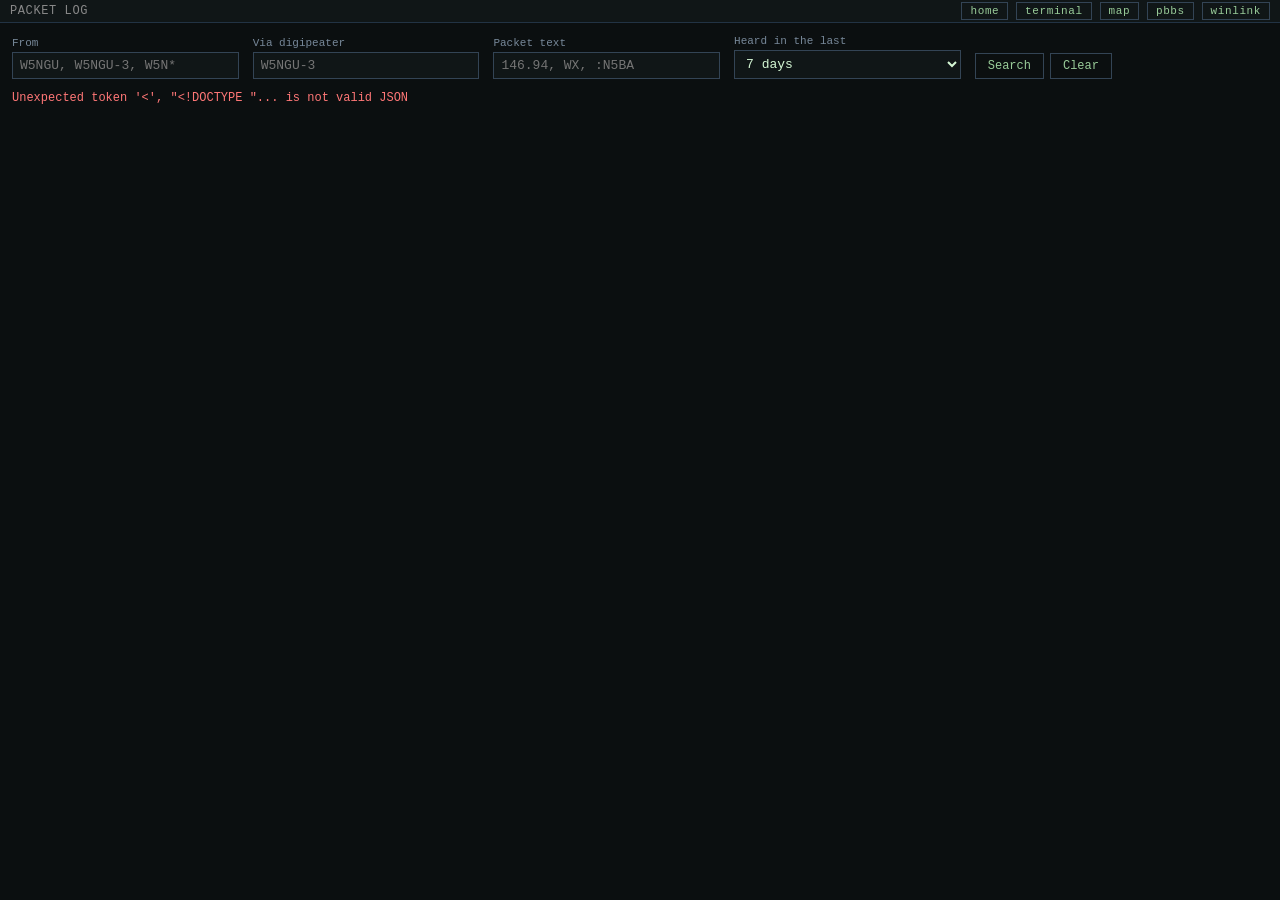
==== kamxl_web/log/index.html @ 8fc13c84 "Searchable packet log New /log page (linked from every header and from a station's details on the ma" ====
<!doctype html>
<html>
<head>
<meta charset="utf-8">
<meta name="viewport" content="width=device-width, initial-scale=1">
<title>kamxl packet log</title>
<link rel="stylesheet" href="style.css">
</head>
<body>
<div class="paneHeader">
  <span>PACKET LOG</span>
  <span>
    <a href="#" id="homeLink">home</a>
    <a href="#" id="terminalLink">terminal</a>
    <a href="#" id="mapLink">map</a>
    <a href="#" id="pbbsLink">pbbs</a>
    <a href="#" id="winlinkLink">winlink</a>
  </span>
</div>
<div id="content">
  <form id="searchForm" role="search">
    <label>From
      <input id="callsign" name="callsign" autocomplete="off"
             autocapitalize="characters" placeholder="W5NGU, W5NGU-3, W5N*">
    </label>
    <label>Via digipeater
      <input id="via" name="via" autocomplete="off"
             autocapitalize="characters" placeholder="W5NGU-3">
    </label>
    <label>Packet text
      <input id="text" name="text" autocomplete="off" maxlength="100"
             placeholder="146.94, WX, :N5BA">
    </label>
    <label>Heard in the last
      <select id="days" name="days">
        <option value="1">day</option>
        <option value="7" selected>7 days</option>
        <option value="30">30 days</option>
        <option value="90">90 days</option>
        <option value="365">year</option>
        <option value="0">all time</option>
      </select>
    </label>
    <span class="buttons">
      <button type="submit">Search</button>
      <button type="button" id="clearBtn">Clear</button>
    </span>
  </form>
  <div id="status" role="status" aria-live="polite"></div>
  <div id="summary" hidden></div>
  <div id="results"></div>
  <button type="button" id="moreBtn" hidden>Load older</button>
</div>
<script src="app.js"></script>
</body>
</html>
---- kamxl_web/log/style.css ----
html, body {
    margin: 0;
    min-height: 100%;
    background: #0b0f10;
    color: #d4f7d4;
    font-family: "Courier New", Courier, monospace;
  }
  .paneHeader {
    display: flex;
    flex-wrap: wrap;
    gap: 4px;
    align-items: center;
    justify-content: space-between;
    padding: 4px 10px;
    background: #101617;
    border-bottom: 1px solid #234;
    font-size: 12px;
    letter-spacing: 0.05em;
    color: #888;
    box-sizing: border-box;
  }
  .paneHeader a {
    border: 1px solid #345;
    color: #9c9;
    font-size: 11px;
    padding: 2px 8px;
    text-decoration: none;
  }
  .paneHeader a:hover { border-color: #5a8; color: #cfc; }
  #content { padding: 12px; max-width: 1100px; }

  #searchForm {
    display: flex;
    flex-wrap: wrap;
    gap: 10px 14px;
    align-items: flex-end;
  }
  #searchForm label {
    display: flex;
    flex-direction: column;
    gap: 3px;
    color: #789;
    font-size: 11px;
    flex: 1 1 150px;
  }
  #searchForm input, #searchForm select {
    background: #101617;
    color: #d4f7d4;
    border: 1px solid #345;
    font: inherit;
    font-size: 13px;
    padding: 5px 7px;
    min-width: 0;
  }
  #searchForm input:focus, #searchForm select:focus { outline: 1px solid #5a8; }
  button {
    background: none;
    border: 1px solid #345;
    color: #9c9;
    font: inherit;
    font-size: 12px;
    padding: 5px 12px;
    cursor: pointer;
  }
  button:hover { border-color: #5a8; color: #cfc; }
  button:disabled { opacity: 0.5; cursor: default; }
  .buttons { display: flex; gap: 6px; }

  #status { margin: 12px 0 8px; color: #9ab; font-size: 12px; }
  #status.err { color: #f77; }

  #summary {
    border: 1px solid #234;
    border-radius: 4px;
    background: #101617;
    padding: 10px 12px;
    margin-bottom: 12px;
    font-size: 13px;
    line-height: 1.6;
  }
  #summary h2 { margin: 0 0 4px; font-size: 15px; color: #9f9; font-weight: normal; }
  #summary .label { color: #789; }
  #summary a { color: #3388ff; }

  .pkt {
    border-bottom: 1px solid #1a2a2e;
    padding: 6px 0;
    font-size: 13px;
  }
  .pktHead { display: flex; flex-wrap: wrap; gap: 2px 12px; align-items: baseline; }
  .pktTime { color: #789; font-size: 12px; white-space: nowrap; }
  .pktPath { color: #9ab; font-size: 12px; }
  .pktSetup { color: #678; font-size: 11px; margin-left: auto; }
  .pktBody {
    margin-top: 3px;
    color: #cfc;
    white-space: pre-wrap;
    overflow-wrap: anywhere;
  }
  .pktBody.missing { color: #567; font-style: italic; }
  mark { background: #3a5a20; color: #efe; }

  a.call {
    color: #8cf;
    text-decoration: none;
    cursor: pointer;
  }
  a.call:hover { text-decoration: underline; }
  .src { font-weight: bold; }
  .dim { color: #678; }

  #moreBtn { margin: 14px 0 30px; }

  @media (max-width: 600px) {
    #content { padding: 8px; }
    #searchForm input, #searchForm select { font-size: 16px; }
    .pktSetup { margin-left: 0; }
  }
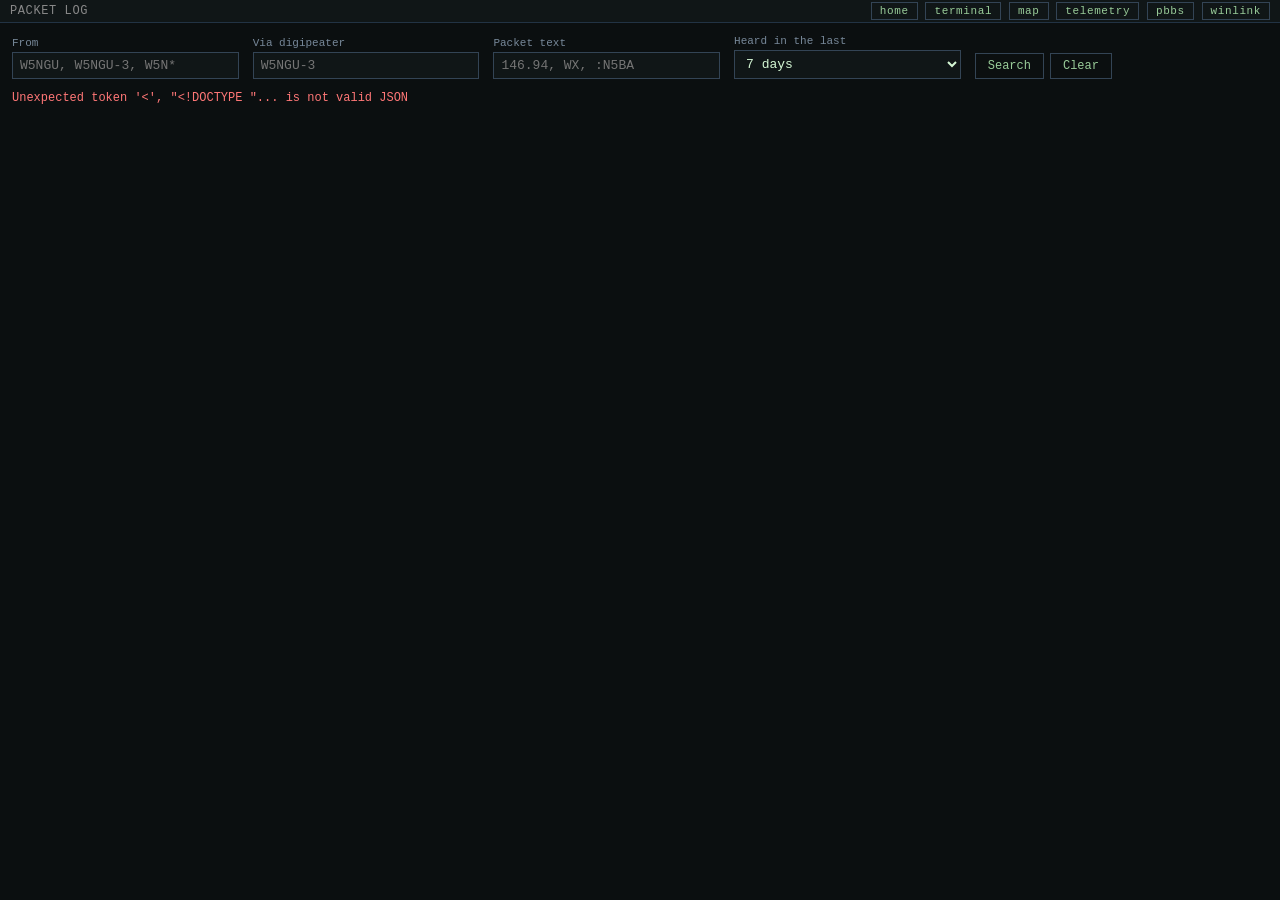
==== commit 99340ab0: "Telemetry graphs Decode APRS telemetry from stored packets -- T# reports (including decimal/negative" ====
--- a/kamxl_web/log/index.html
+++ b/kamxl_web/log/index.html
@@ -13,6 +13,7 @@
     <a href="#" id="homeLink">home</a>
     <a href="#" id="terminalLink">terminal</a>
     <a href="#" id="mapLink">map</a>
+    <a href="#" id="telemetryLink">telemetry</a>
     <a href="#" id="pbbsLink">pbbs</a>
     <a href="#" id="winlinkLink">winlink</a>
   </span>
